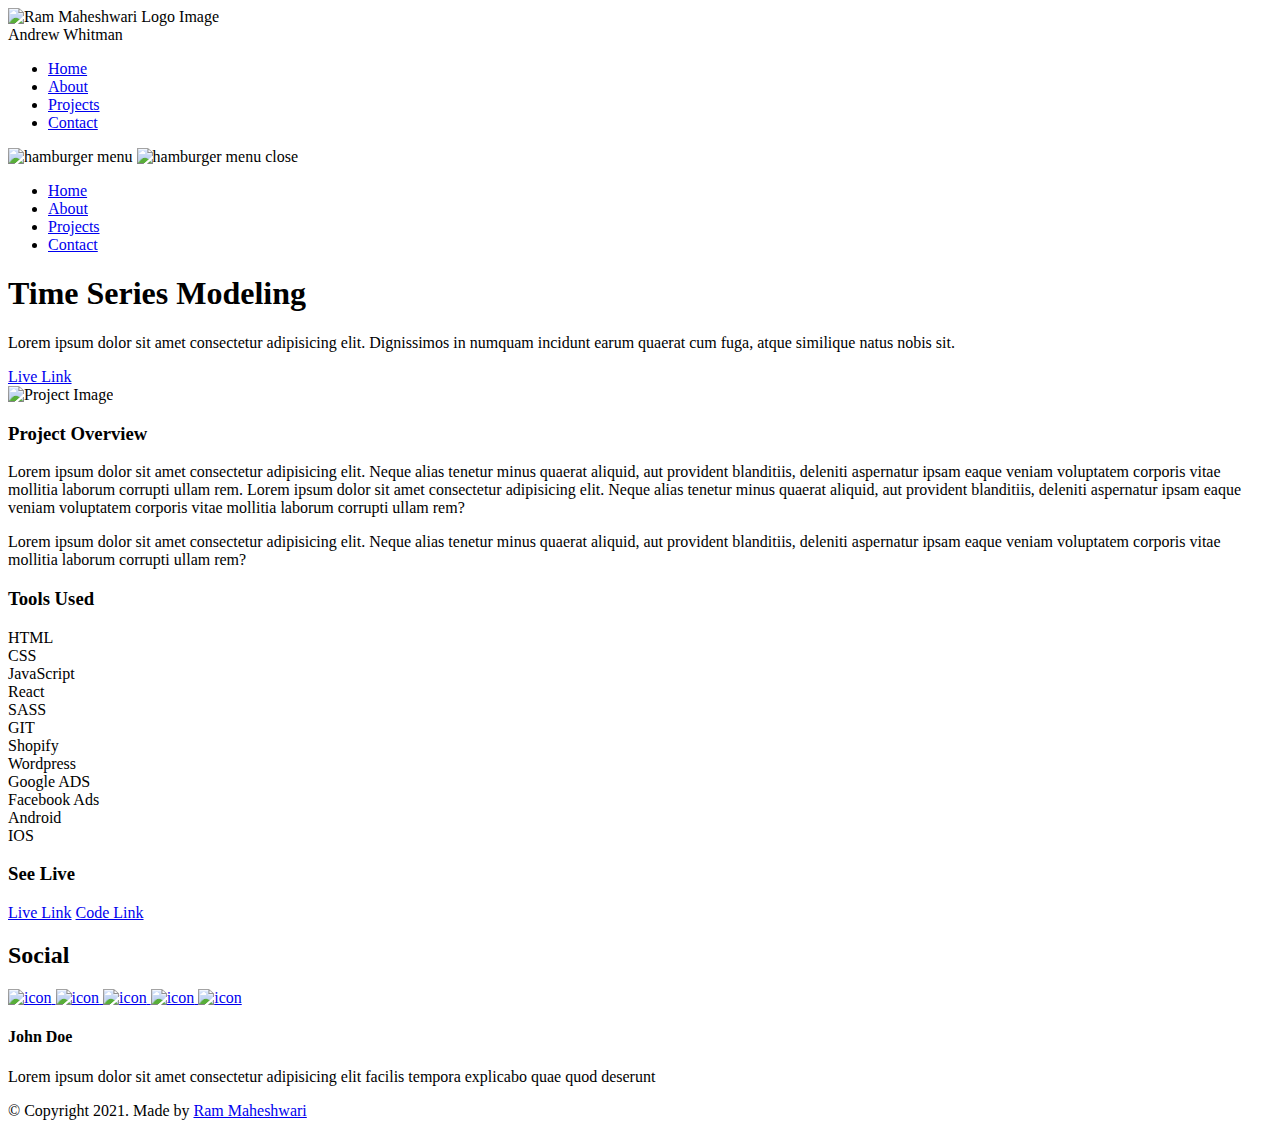
==== project-1.html @ c07c156d "Updated index and project-1" ====
<!DOCTYPE html>
<html lang="en">
  <head>
    <meta charset="UTF-8" />
    <meta name="viewport" content="width=device-width, initial-scale=1.0" />
    <meta http-equiv="X-UA-Compatible" content="ie=edge" />
    <title>Case Study of Project 1</title>
    <meta name="description" content="Case study page of Project" />

    <link rel="stylesheet" href="css/style.css" />

    <link rel="preconnect" href="https://fonts.googleapis.com" />
    <link rel="preconnect" href="https://fonts.gstatic.com" crossorigin />
    <link
      href="https://fonts.googleapis.com/css2?family=Source+Sans+Pro:wght@400;600;700;900&display=swap"
      rel="stylesheet"
    />
  </head>
  <body>
    <header class="header">
      <div class="header__content">
        <div class="header__logo-container">
          <div class="header__logo-img-cont">
            <img
              src="./assets/png/john-doe.png"
              alt="Ram Maheshwari Logo Image"
              class="header__logo-img"
            />
          </div>
          <span class="header__logo-sub">Andrew Whitman</span>
        </div>
        <div class="header__main">
          <ul class="header__links">
            <li class="header__link-wrapper">
              <a href="./index.html" class="header__link"> Home </a>
            </li>
            <li class="header__link-wrapper">
              <a href="./index.html#about" class="header__link">About </a>
            </li>
            <li class="header__link-wrapper">
              <a href="./index.html#projects" class="header__link">
                Projects
              </a>
            </li>
            <li class="header__link-wrapper">
              <a href="./index.html#contact" class="header__link"> Contact </a>
            </li>
          </ul>
          <div class="header__main-ham-menu-cont">
            <img
              src="./assets/svg/ham-menu.svg"
              alt="hamburger menu"
              class="header__main-ham-menu"
            />
            <img
              src="./assets/svg/ham-menu-close.svg"
              alt="hamburger menu close"
              class="header__main-ham-menu-close d-none"
            />
          </div>
        </div>
      </div>
      <div class="header__sm-menu">
        <div class="header__sm-menu-content">
          <ul class="header__sm-menu-links">
            <li class="header__sm-menu-link">
              <a href="./index.html"> Home </a>
            </li>

            <li class="header__sm-menu-link">
              <a href="./index.html#about"> About </a>
            </li>

            <li class="header__sm-menu-link">
              <a href="./index.html#projects"> Projects </a>
            </li>

            <li class="header__sm-menu-link">
              <a href="./index.html#contact"> Contact </a>
            </li>
          </ul>
        </div>
      </div>
    </header>
    <section class="project-cs-hero">
      <div class="project-cs-hero__content">
        <h1 class="heading-primary">Time Series Modeling</h1>
        <div class="project-cs-hero__info">
          <p class="text-primary">
            Lorem ipsum dolor sit amet consectetur adipisicing elit. Dignissimos
            in numquam incidunt earum quaerat cum fuga, atque similique natus
            nobis sit.
          </p>
        </div>
        <div class="project-cs-hero__cta">
          <a
            href="https://github.com/awhitman1020/Delhi_Climate"
            class="btn btn--bg"
            target="_blank"
            >Live Link</a
          >
        </div>
      </div>
    </section>
    <section class="project-details">
      <div class="main-container">
        <div class="project-details__content">
          <div class="project-details__showcase-img-cont">
            <img
              src="./assets/jpeg/project-mockup-example.jpeg"
              alt="Project Image"
              class="project-details__showcase-img"
            />
          </div>
          <div class="project-details__content-main">
            <div class="project-details__desc">
              <h3 class="project-details__content-title">Project Overview</h3>
              <p class="project-details__desc-para">
                Lorem ipsum dolor sit amet consectetur adipisicing elit. Neque
                alias tenetur minus quaerat aliquid, aut provident blanditiis,
                deleniti aspernatur ipsam eaque veniam voluptatem corporis vitae
                mollitia laborum corrupti ullam rem. Lorem ipsum dolor sit amet
                consectetur adipisicing elit. Neque alias tenetur minus quaerat
                aliquid, aut provident blanditiis, deleniti aspernatur ipsam
                eaque veniam voluptatem corporis vitae mollitia laborum corrupti
                ullam rem?
              </p>
              <p class="project-details__desc-para">
                Lorem ipsum dolor sit amet consectetur adipisicing elit. Neque
                alias tenetur minus quaerat aliquid, aut provident blanditiis,
                deleniti aspernatur ipsam eaque veniam voluptatem corporis vitae
                mollitia laborum corrupti ullam rem?
              </p>
            </div>
            <div class="project-details__tools-used">
              <h3 class="project-details__content-title">Tools Used</h3>
              <div class="skills">
                <div class="skills__skill">HTML</div>
                <div class="skills__skill">CSS</div>
                <div class="skills__skill">JavaScript</div>
                <div class="skills__skill">React</div>
                <div class="skills__skill">SASS</div>
                <div class="skills__skill">GIT</div>
                <div class="skills__skill">Shopify</div>
                <div class="skills__skill">Wordpress</div>
                <div class="skills__skill">Google ADS</div>
                <div class="skills__skill">Facebook Ads</div>
                <div class="skills__skill">Android</div>
                <div class="skills__skill">IOS</div>
              </div>
            </div>
            <div class="project-details__links">
              <h3 class="project-details__content-title">See Live</h3>
              <a
                href="#"
                class="btn btn--med btn--theme project-details__links-btn"
                target="_blank"
                >Live Link</a
              >
              <a
                href="#"
                class="btn btn--med btn--theme-inv project-details__links-btn"
                target="_blank"
                >Code Link</a
              >
            </div>
          </div>
        </div>
      </div>
    </section>
    <footer class="main-footer">
      <div class="main-container">
        <div class="main-footer__upper">
          <div class="main-footer__row main-footer__row-1">
            <h2 class="heading heading-sm main-footer__heading-sm">
              <span>Social</span>
            </h2>
            <div class="main-footer__social-cont">
              <a target="_blank" rel="noreferrer" href="#">
                <img
                  class="main-footer__icon"
                  src="./assets/png/linkedin-ico.png"
                  alt="icon"
                />
              </a>
              <a target="_blank" rel="noreferrer" href="#">
                <img
                  class="main-footer__icon"
                  src="./assets/png/github-ico.png"
                  alt="icon"
                />
              </a>
              <a target="_blank" rel="noreferrer" href="#">
                <img
                  class="main-footer__icon"
                  src="./assets/png/twitter-ico.png"
                  alt="icon"
                />
              </a>
              <a target="_blank" rel="noreferrer" href="#">
                <img
                  class="main-footer__icon"
                  src="./assets/png/yt-ico.png"
                  alt="icon"
                />
              </a>
              <a target="_blank" rel="noreferrer" href="#">
                <img
                  class="main-footer__icon main-footer__icon--mr-none"
                  src="./assets/png/insta-ico.png"
                  alt="icon"
                />
              </a>
            </div>
          </div>
          <div class="main-footer__row main-footer__row-2">
            <h4 class="heading heading-sm text-lt">John Doe</h4>
            <p class="main-footer__short-desc">
              Lorem ipsum dolor sit amet consectetur adipisicing elit facilis
              tempora explicabo quae quod deserunt
            </p>
          </div>
        </div>

        <div class="main-footer__lower">
          &copy; Copyright 2021. Made by
          <a rel="noreferrer" target="_blank" href="https://rammaheshwari.com"
            >Ram Maheshwari</a
          >
        </div>
      </div>
    </footer>
    <script src="./index.js"></script>
  </body>
</html>
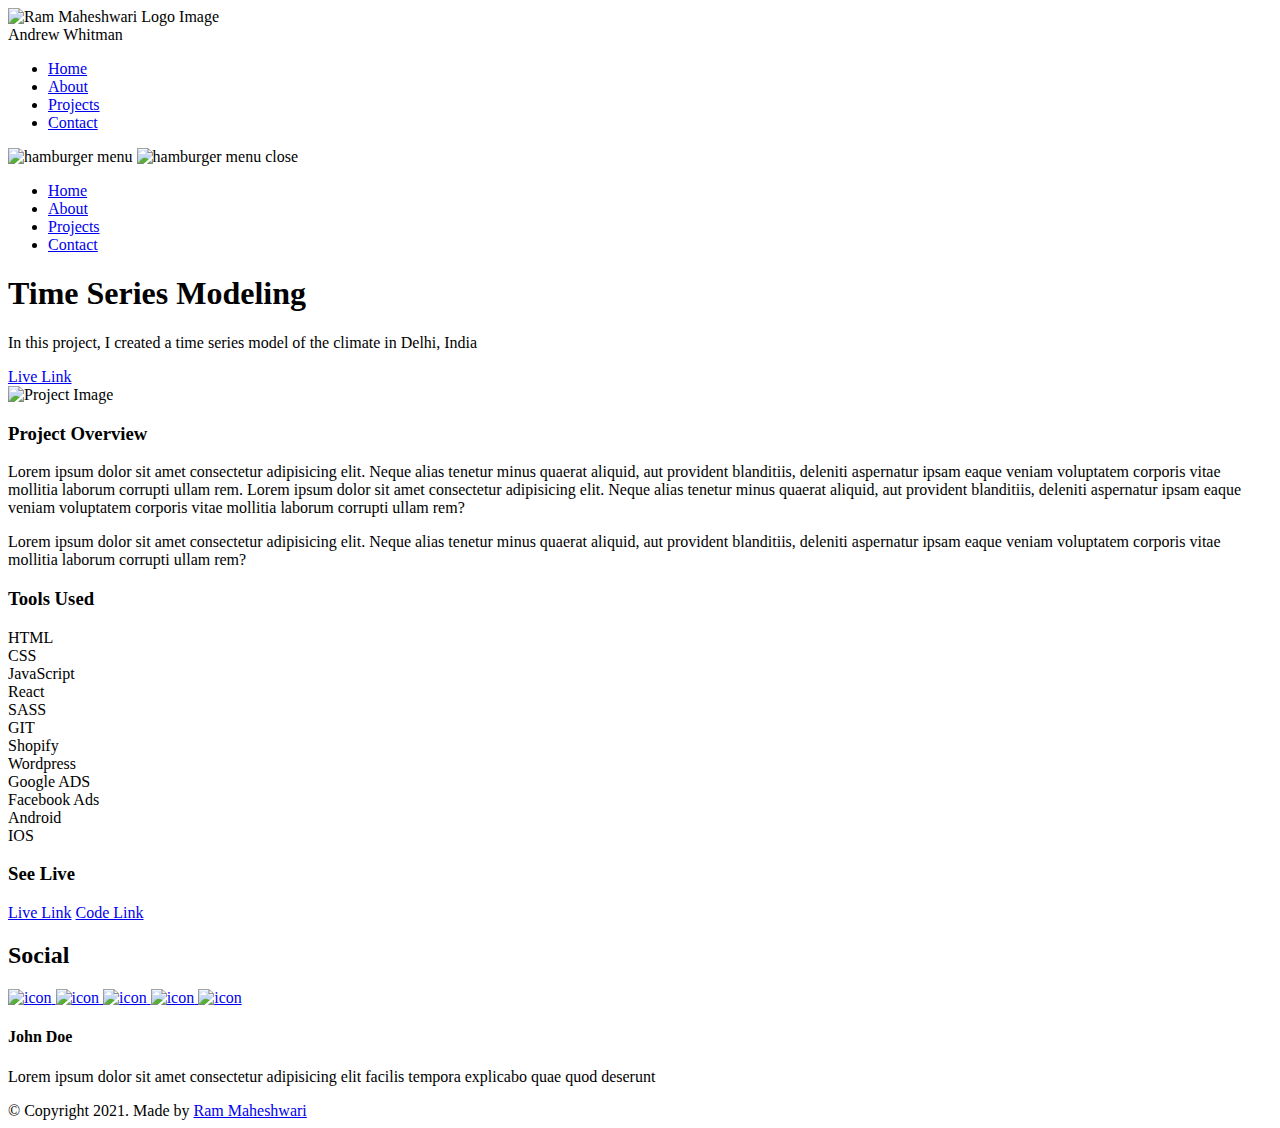
==== commit 932d2fdc: "Index update" ====
--- a/project-1.html
+++ b/project-1.html
@@ -87,9 +87,8 @@
         <h1 class="heading-primary">Time Series Modeling</h1>
         <div class="project-cs-hero__info">
           <p class="text-primary">
-            Lorem ipsum dolor sit amet consectetur adipisicing elit. Dignissimos
-            in numquam incidunt earum quaerat cum fuga, atque similique natus
-            nobis sit.
+            In this project, I created a time series model of the climate in
+            Delhi, India
           </p>
         </div>
         <div class="project-cs-hero__cta">
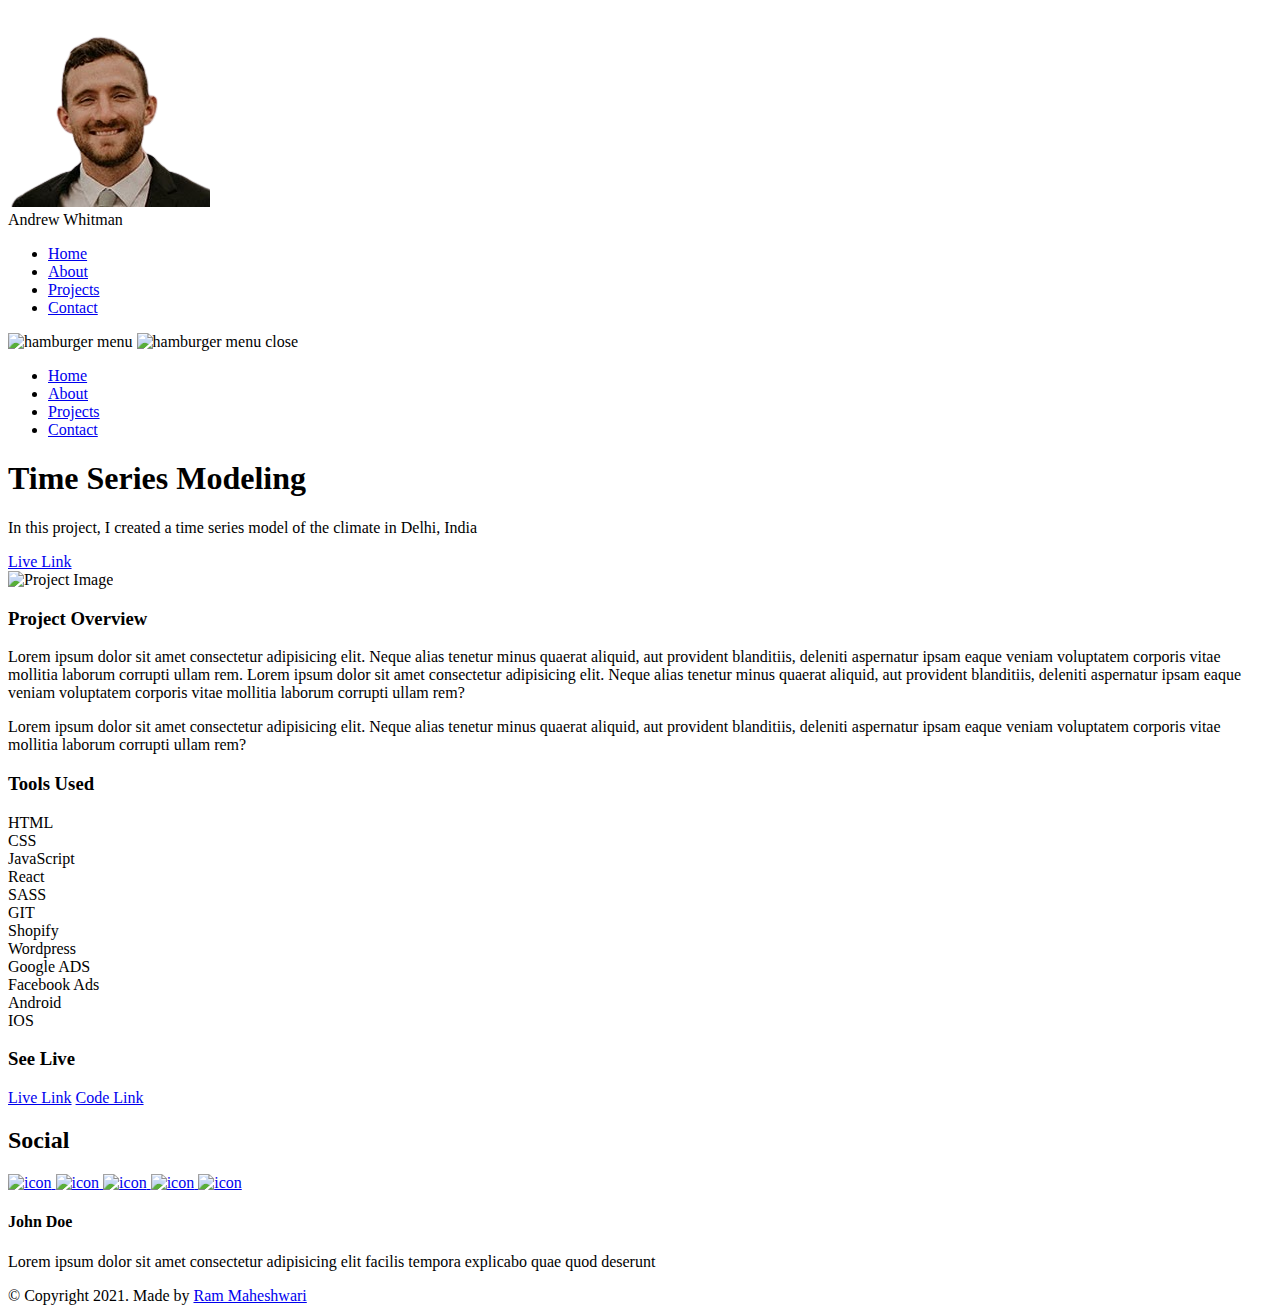
==== commit b613177f: "Updated pictures and info" ====
--- a/project-1.html
+++ b/project-1.html
@@ -22,7 +22,7 @@
         <div class="header__logo-container">
           <div class="header__logo-img-cont">
             <img
-              src="./assets/png/john-doe.png"
+              src="./assets/png/Andrew_no_bg.png"
               alt="Ram Maheshwari Logo Image"
               class="header__logo-img"
             />
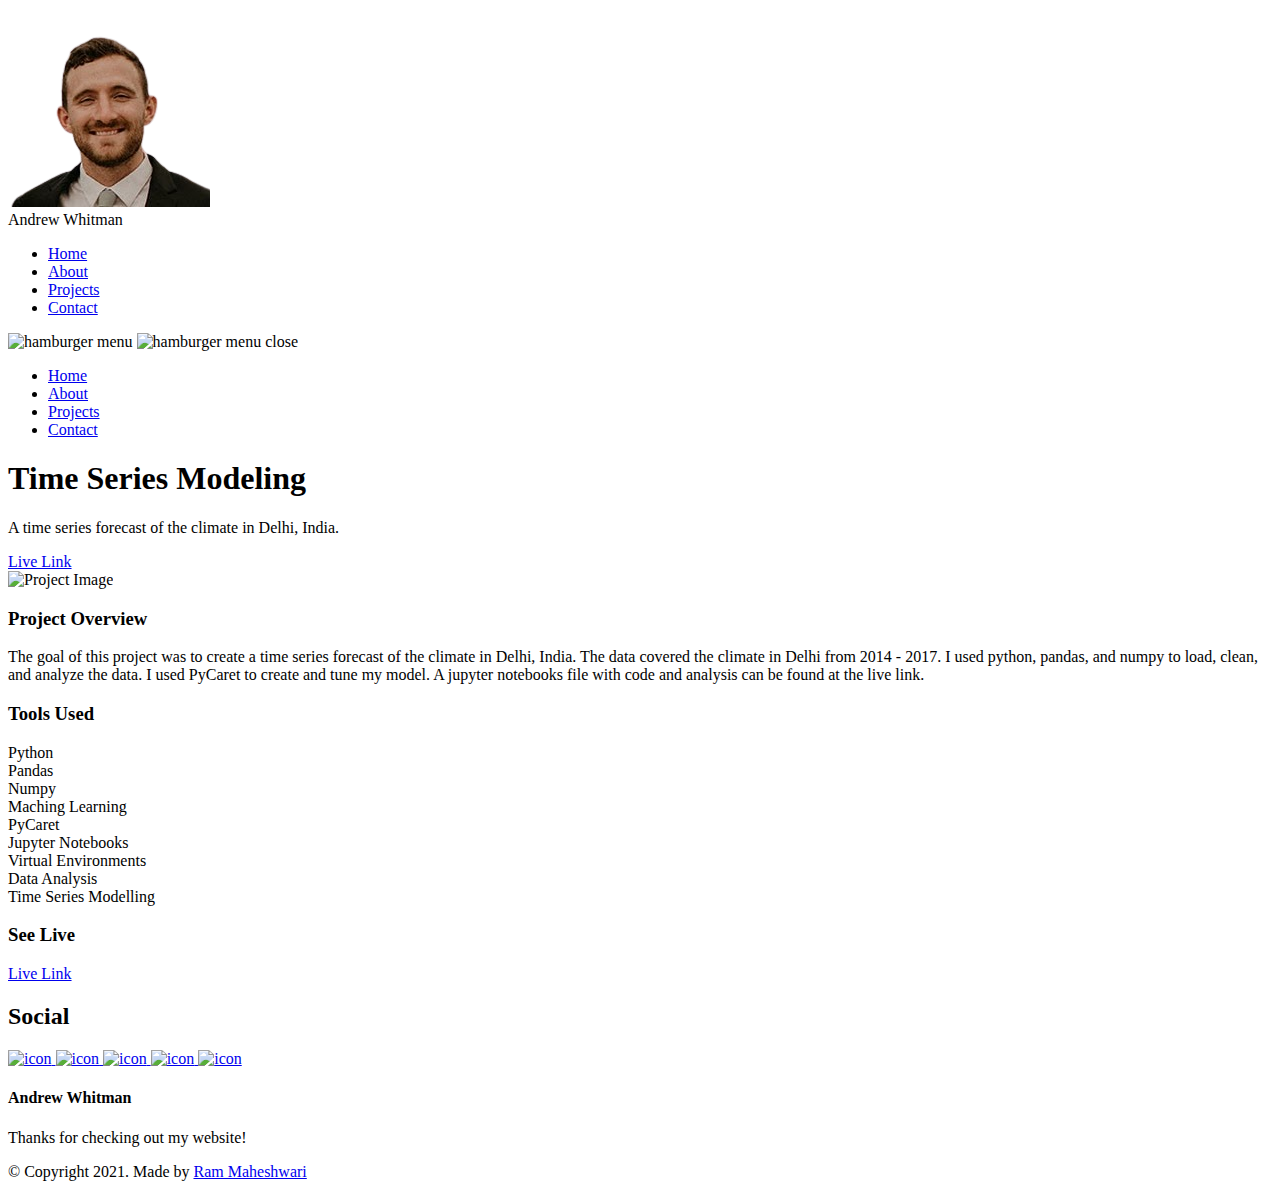
==== commit 37f8e042: "Updated project 2" ====
--- a/project-1.html
+++ b/project-1.html
@@ -87,8 +87,7 @@
         <h1 class="heading-primary">Time Series Modeling</h1>
         <div class="project-cs-hero__info">
           <p class="text-primary">
-            In this project, I created a time series model of the climate in
-            Delhi, India
+            A time series forecast of the climate in Delhi, India.
           </p>
         </div>
         <div class="project-cs-hero__cta">
@@ -106,7 +105,7 @@
         <div class="project-details__content">
           <div class="project-details__showcase-img-cont">
             <img
-              src="./assets/jpeg/project-mockup-example.jpeg"
+              src="./assets/jpeg/Climate_Project_Mockup.jpg"
               alt="Project Image"
               class="project-details__showcase-img"
             />
@@ -115,52 +114,36 @@
             <div class="project-details__desc">
               <h3 class="project-details__content-title">Project Overview</h3>
               <p class="project-details__desc-para">
-                Lorem ipsum dolor sit amet consectetur adipisicing elit. Neque
-                alias tenetur minus quaerat aliquid, aut provident blanditiis,
-                deleniti aspernatur ipsam eaque veniam voluptatem corporis vitae
-                mollitia laborum corrupti ullam rem. Lorem ipsum dolor sit amet
-                consectetur adipisicing elit. Neque alias tenetur minus quaerat
-                aliquid, aut provident blanditiis, deleniti aspernatur ipsam
-                eaque veniam voluptatem corporis vitae mollitia laborum corrupti
-                ullam rem?
+                The goal of this project was to create a time series forecast of
+                the climate in Delhi, India. The data covered the climate in
+                Delhi from 2014 - 2017. I used python, pandas, and numpy to
+                load, clean, and analyze the data. I used PyCaret to create and
+                tune my model. A jupyter notebooks file with code and analysis
+                can be found at the live link.
               </p>
-              <p class="project-details__desc-para">
-                Lorem ipsum dolor sit amet consectetur adipisicing elit. Neque
-                alias tenetur minus quaerat aliquid, aut provident blanditiis,
-                deleniti aspernatur ipsam eaque veniam voluptatem corporis vitae
-                mollitia laborum corrupti ullam rem?
-              </p>
+              <p class="project-details__desc-para"></p>
             </div>
             <div class="project-details__tools-used">
               <h3 class="project-details__content-title">Tools Used</h3>
               <div class="skills">
-                <div class="skills__skill">HTML</div>
-                <div class="skills__skill">CSS</div>
-                <div class="skills__skill">JavaScript</div>
-                <div class="skills__skill">React</div>
-                <div class="skills__skill">SASS</div>
-                <div class="skills__skill">GIT</div>
-                <div class="skills__skill">Shopify</div>
-                <div class="skills__skill">Wordpress</div>
-                <div class="skills__skill">Google ADS</div>
-                <div class="skills__skill">Facebook Ads</div>
-                <div class="skills__skill">Android</div>
-                <div class="skills__skill">IOS</div>
+                <div class="skills__skill">Python</div>
+                <div class="skills__skill">Pandas</div>
+                <div class="skills__skill">Numpy</div>
+                <div class="skills__skill">Maching Learning</div>
+                <div class="skills__skill">PyCaret</div>
+                <div class="skills__skill">Jupyter Notebooks</div>
+                <div class="skills__skill">Virtual Environments</div>
+                <div class="skills__skill">Data Analysis</div>
+                <div class="skills__skill">Time Series Modelling</div>
               </div>
             </div>
             <div class="project-details__links">
               <h3 class="project-details__content-title">See Live</h3>
               <a
-                href="#"
+                href="https://github.com/awhitman1020/Delhi_Climate"
                 class="btn btn--med btn--theme project-details__links-btn"
                 target="_blank"
                 >Live Link</a
-              >
-              <a
-                href="#"
-                class="btn btn--med btn--theme-inv project-details__links-btn"
-                target="_blank"
-                >Code Link</a
               >
             </div>
           </div>
@@ -213,10 +196,9 @@
             </div>
           </div>
           <div class="main-footer__row main-footer__row-2">
-            <h4 class="heading heading-sm text-lt">John Doe</h4>
+            <h4 class="heading heading-sm text-lt">Andrew Whitman</h4>
             <p class="main-footer__short-desc">
-              Lorem ipsum dolor sit amet consectetur adipisicing elit facilis
-              tempora explicabo quae quod deserunt
+              Thanks for checking out my website!
             </p>
           </div>
         </div>
